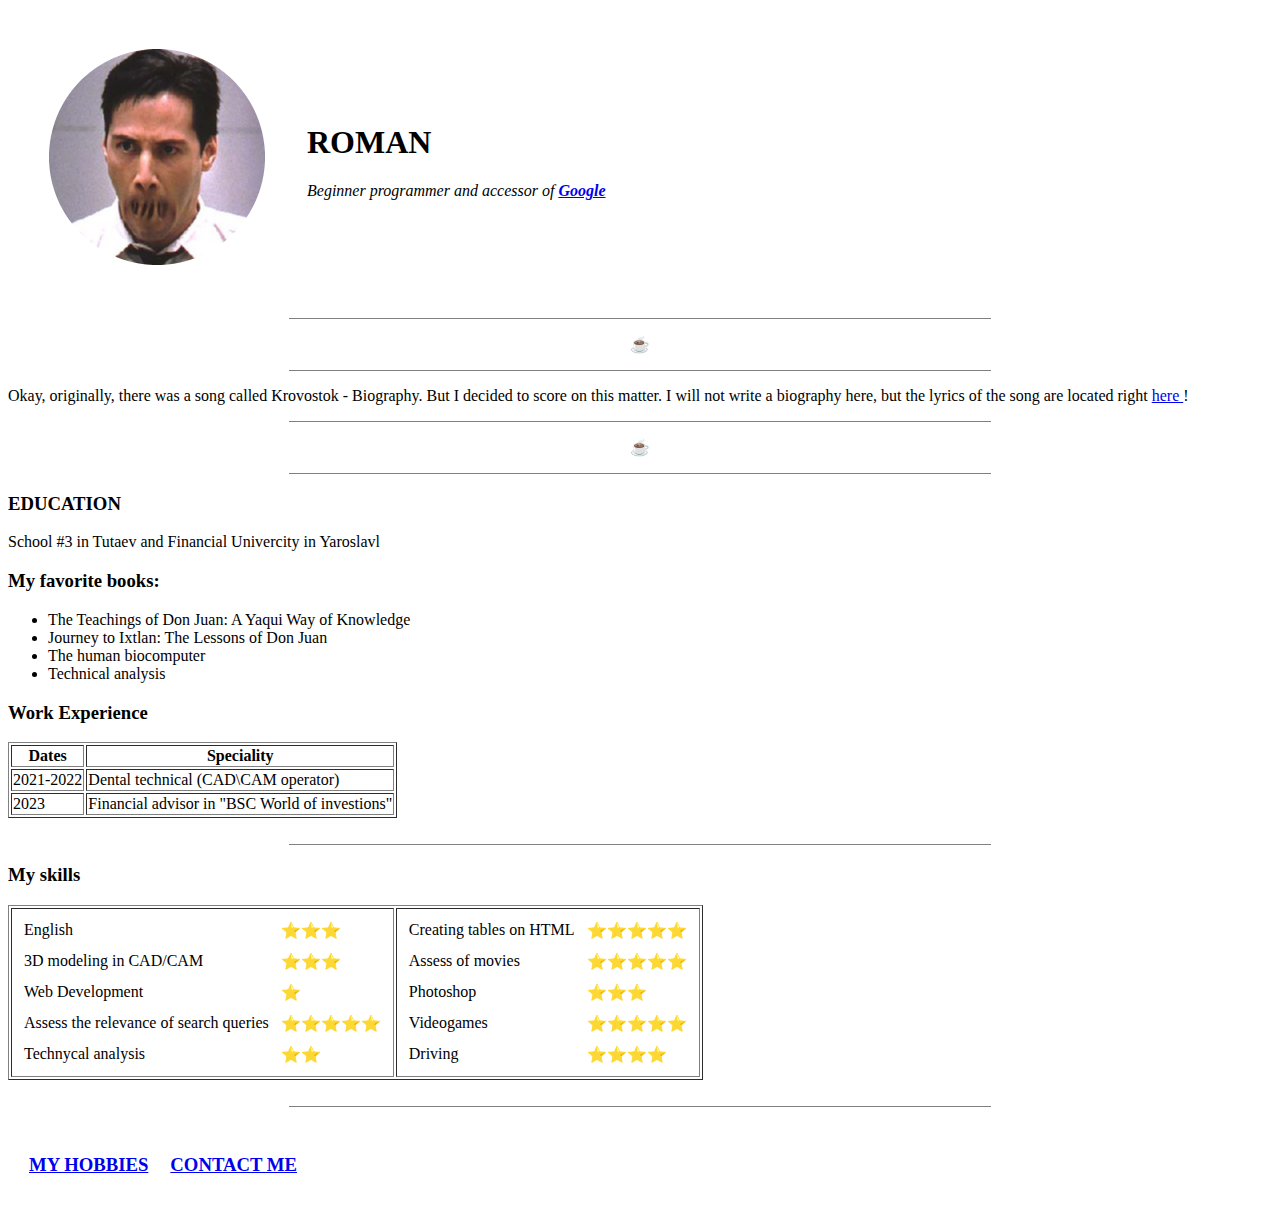
==== index.html @ b5bc46d1 "Add initial CV websites files" ====
<!DOCTYPE html>
<html lang="en" dir="ltr">
  <head>
    <meta charset="utf-8">
    <title>❂ Roman's Personal Site ❂</title>
  </head>
  <body>
    <table cellspacing="40">
      <thead>
        <tr>
        <td> <img src="images\Neo_mouth_1326-4232653086-modified.png" alt="Roman's profile photo"></td>
        <td>     <h1> ROMAN </h1>
      <i><p>Beginner programmer and accessor of <a href="https://www.google.com/"> <strong>Google</strong></a></p></i></td>
        </tr>
      </thead>
    </table>

    <hr size="1" noshade width="700">
    <center><p>☕</p></center>
      <hr size="1" noshade width="700">
  <p>
Okay, originally, there was a song called Krovostok - Biography. But I decided to score on this matter. I will not write a biography here, but the lyrics of the song are located right <a href="https://genius.com/Krovostok-biography-lyrics"> here </a>!
  </p>
  <hr size="1" noshade width="700">
  <center><p>☕</p></center>
    <hr size="1" noshade width="700">
    <h3>EDUCATION</h3>
    <p>School #3 in Tutaev and Financial Univercity in Yaroslavl</p>
    <h3>My favorite books: </h3>
    <ul>
      <li>The Teachings of Don Juan: A Yaqui Way of Knowledge</li>
      <li>Journey to Ixtlan: The Lessons of Don Juan</li>
      <li>The human biocomputer</li>
      <li>Technical analysis</li>
    </ul>
    <h3>Work Experience</h3>

    <table border="1">
      <thead>
        <tr>
          <th>Dates</th>
          <th>Speciality</th>
        </tr>

      </thead>
      <tbody>
        <tr>
          <td>2021-2022</td>
          <td>Dental technical (CAD\CAM operator)</td>
        </tr>
        <tr>
          <td>2023</td>
        <td>Financial advisor in "BSC World of investions"</td>
        </tr>
      </tbody>
    </table>

    <br>
    <hr size="1" noshade width="700">
    <h3>My skills</h3>
    <table border="1">
      <tr>
        <td>
        <table cellspacing="10" >
          <tr>
            <td>English</td>
            <td>⭐⭐⭐</td>
          </tr>
          <tr>
            <td>3D modeling in CAD/CAM</td>
            <td>⭐⭐⭐</td>
          </tr>
          <tr>
            <td>Web Development</td>
            <td>⭐</td>
          </tr>
          <tr>
            <td>Assess the relevance of search queries</td>
            <td>⭐⭐⭐⭐⭐</td>
          </tr>
          <tr>
            <td>Technycal analysis</td>
            <td>⭐⭐</td>
          </tr>
        </table>
        </td>
        <td>  <table cellspacing="10" >
            <tr>
              <td>Creating tables on HTML</td>
              <td>⭐⭐⭐⭐⭐</td>
            </tr>
            <tr>
              <td>Assess of movies</td>
              <td>⭐⭐⭐⭐⭐</td>
            </tr>
            <tr>
              <td>Photoshop</td>
              <td>⭐⭐⭐</td>
            </tr>
            <tr>
              <td>Videogames</td>
              <td>⭐⭐⭐⭐⭐</td>
            </tr>
            <tr>
              <td>Driving</td>
              <td>⭐⭐⭐⭐</td>
            </tr>
          </table></td>
      </tr>
    </table>

    <br>
      <hr size="1" noshade width="700">
    <table cellspacing="20">
      <tr>
        <td><a href="myhobbies.html"> <h3>MY HOBBIES</h3></a></td>
        <td><a href="mycontacts.html">  <h3>CONTACT ME</h3></a></td>
      </tr>
    </table>
  </body>

</html>
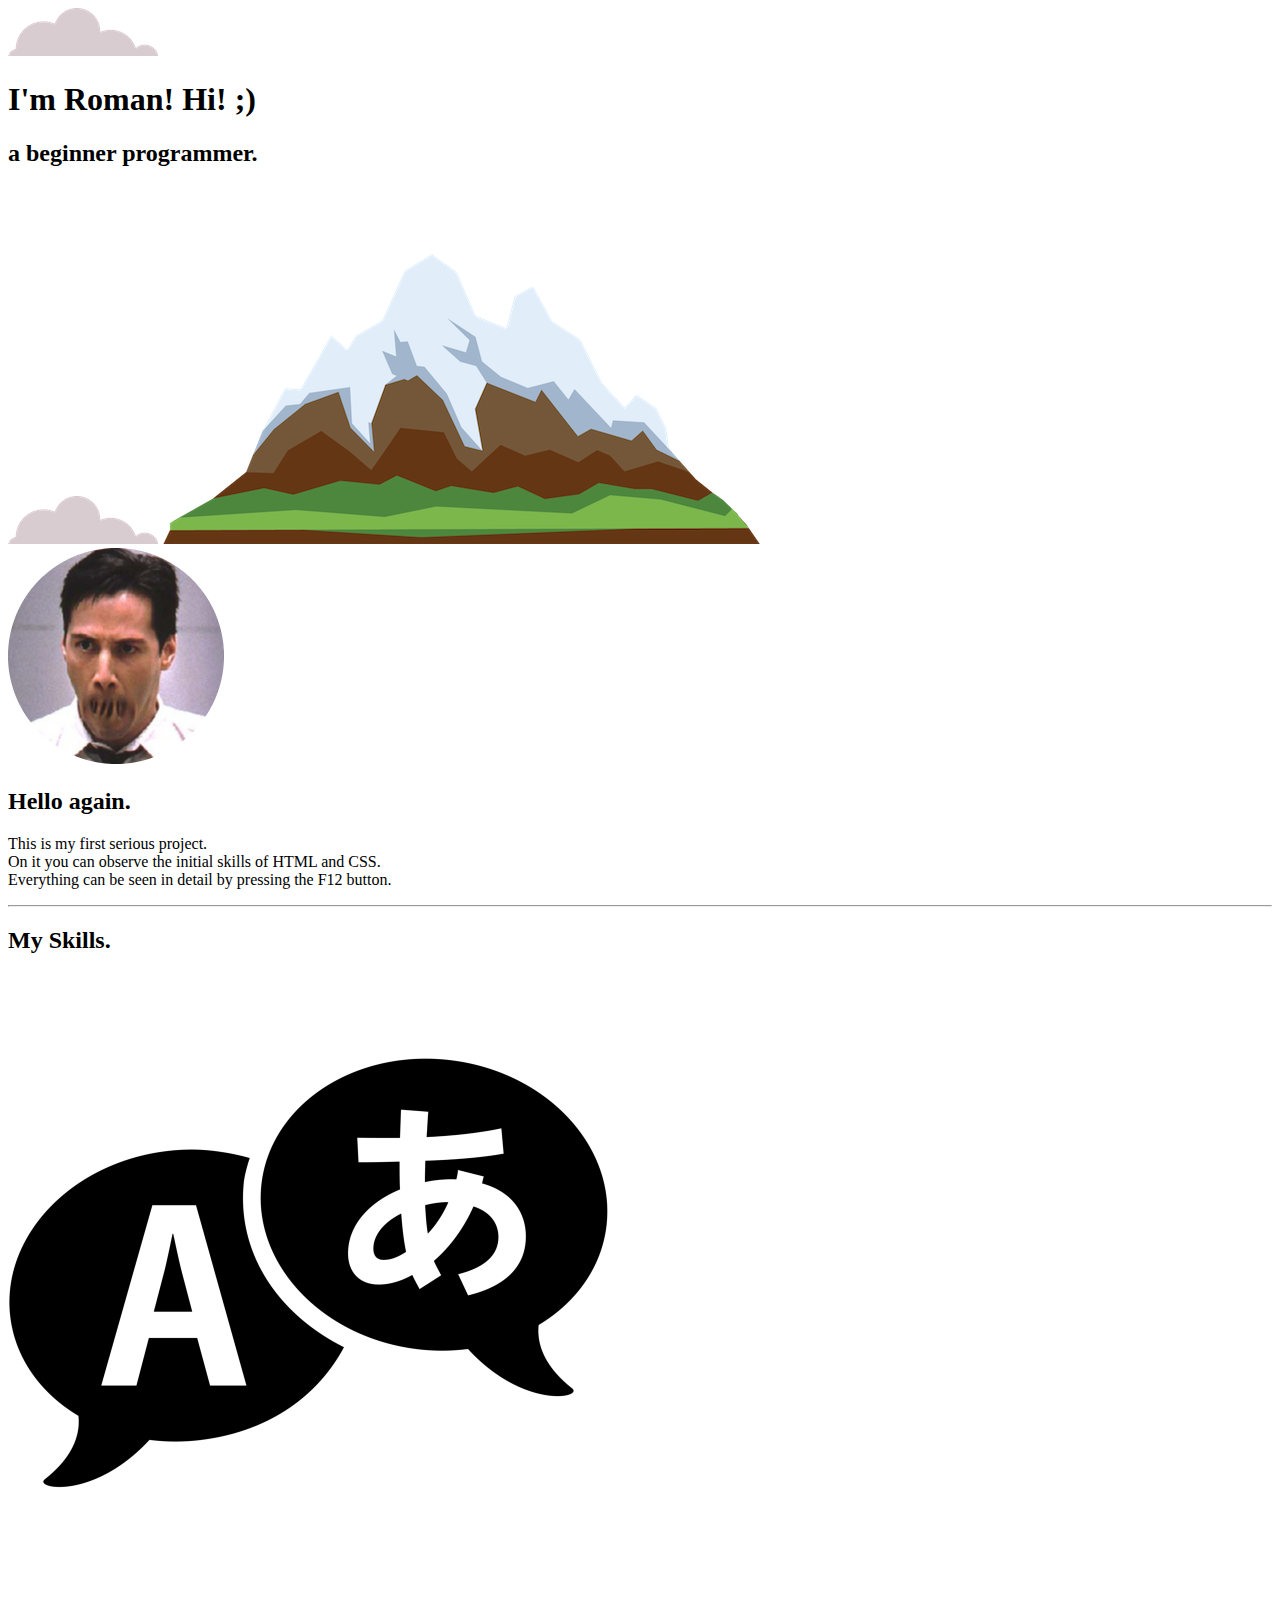
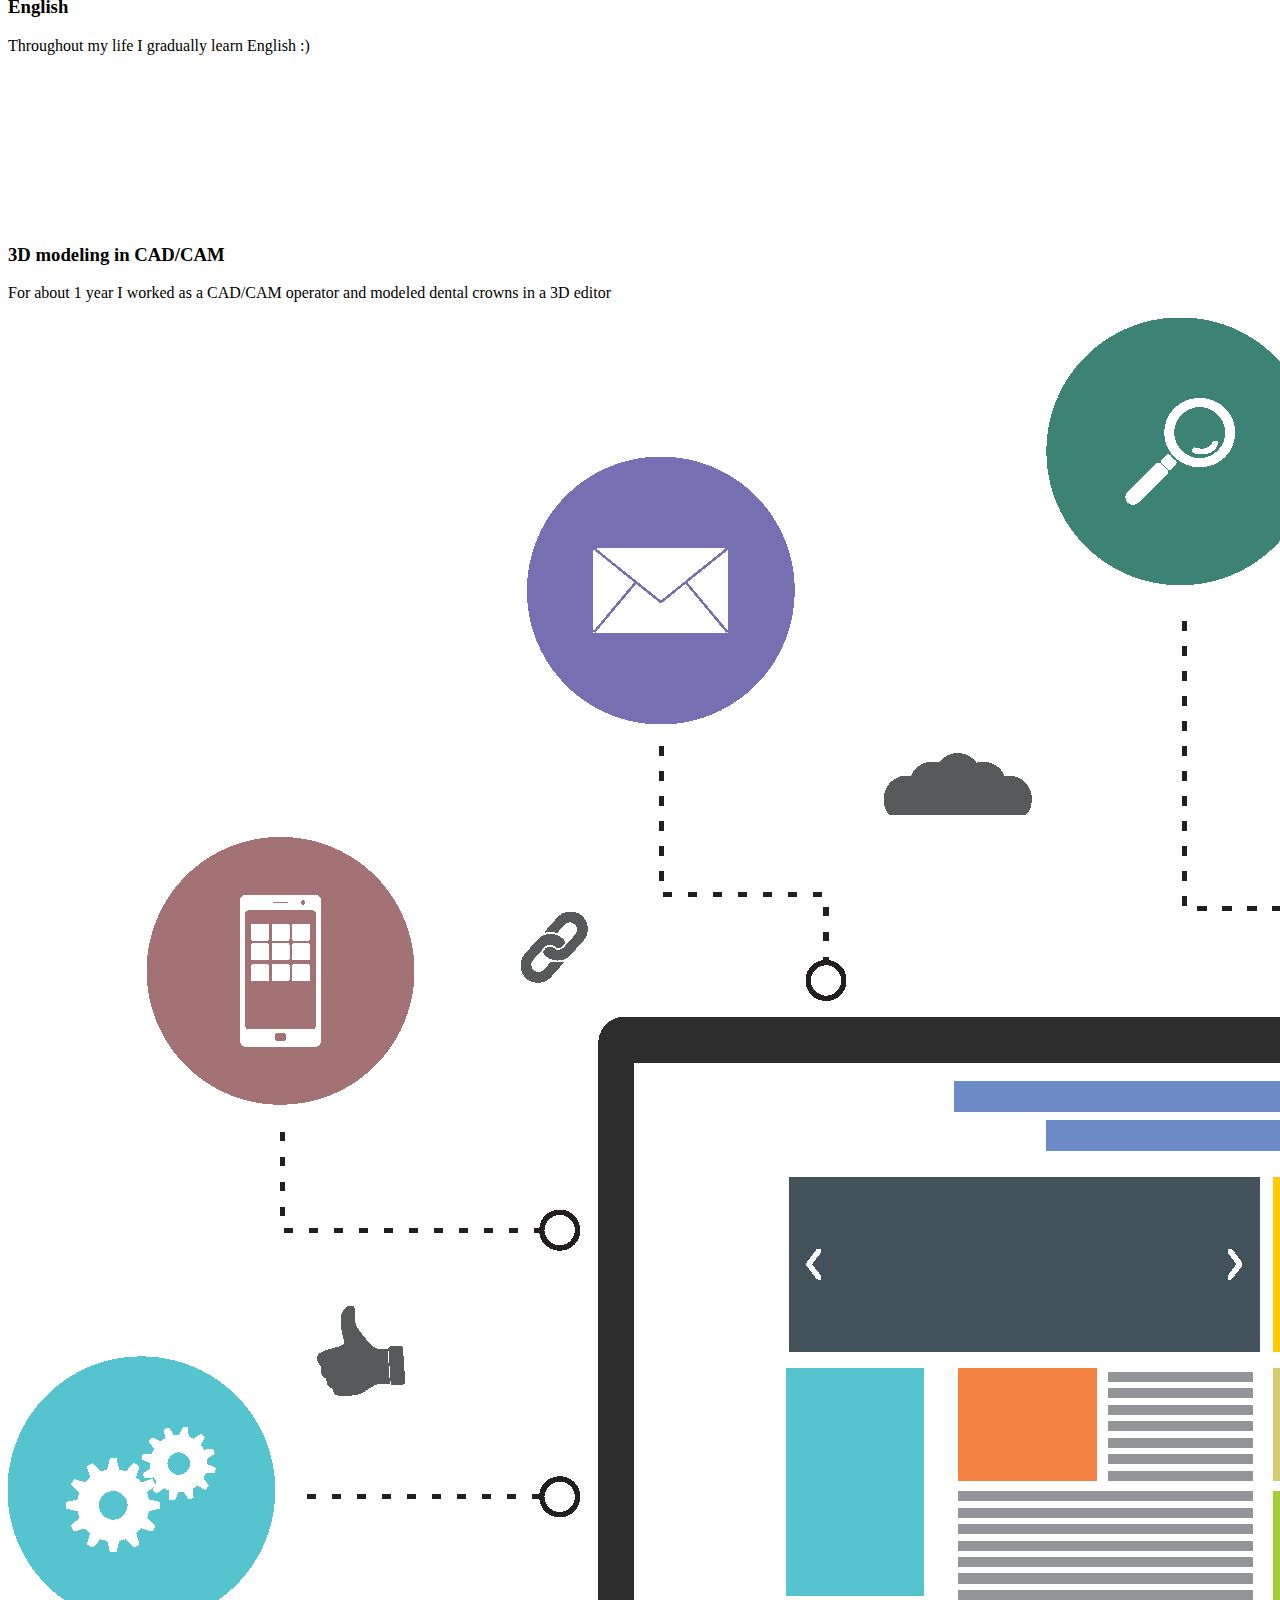
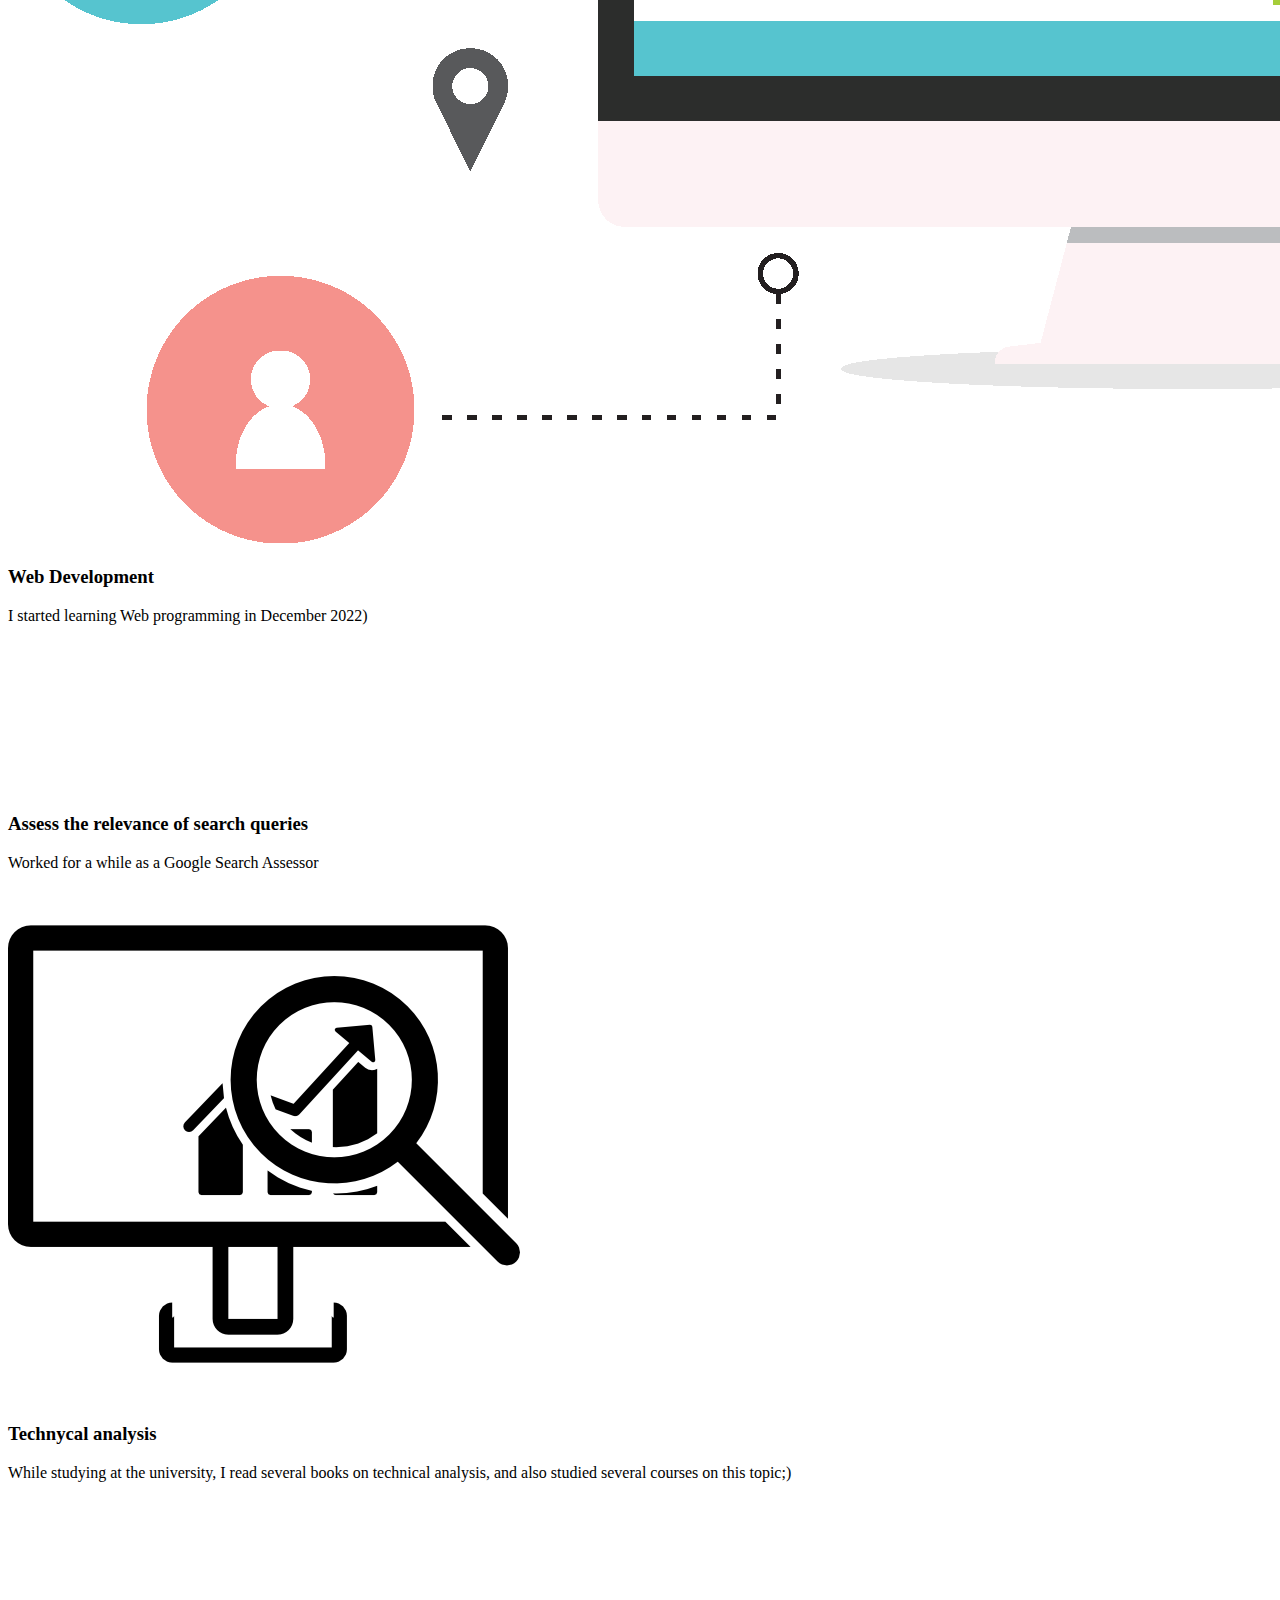
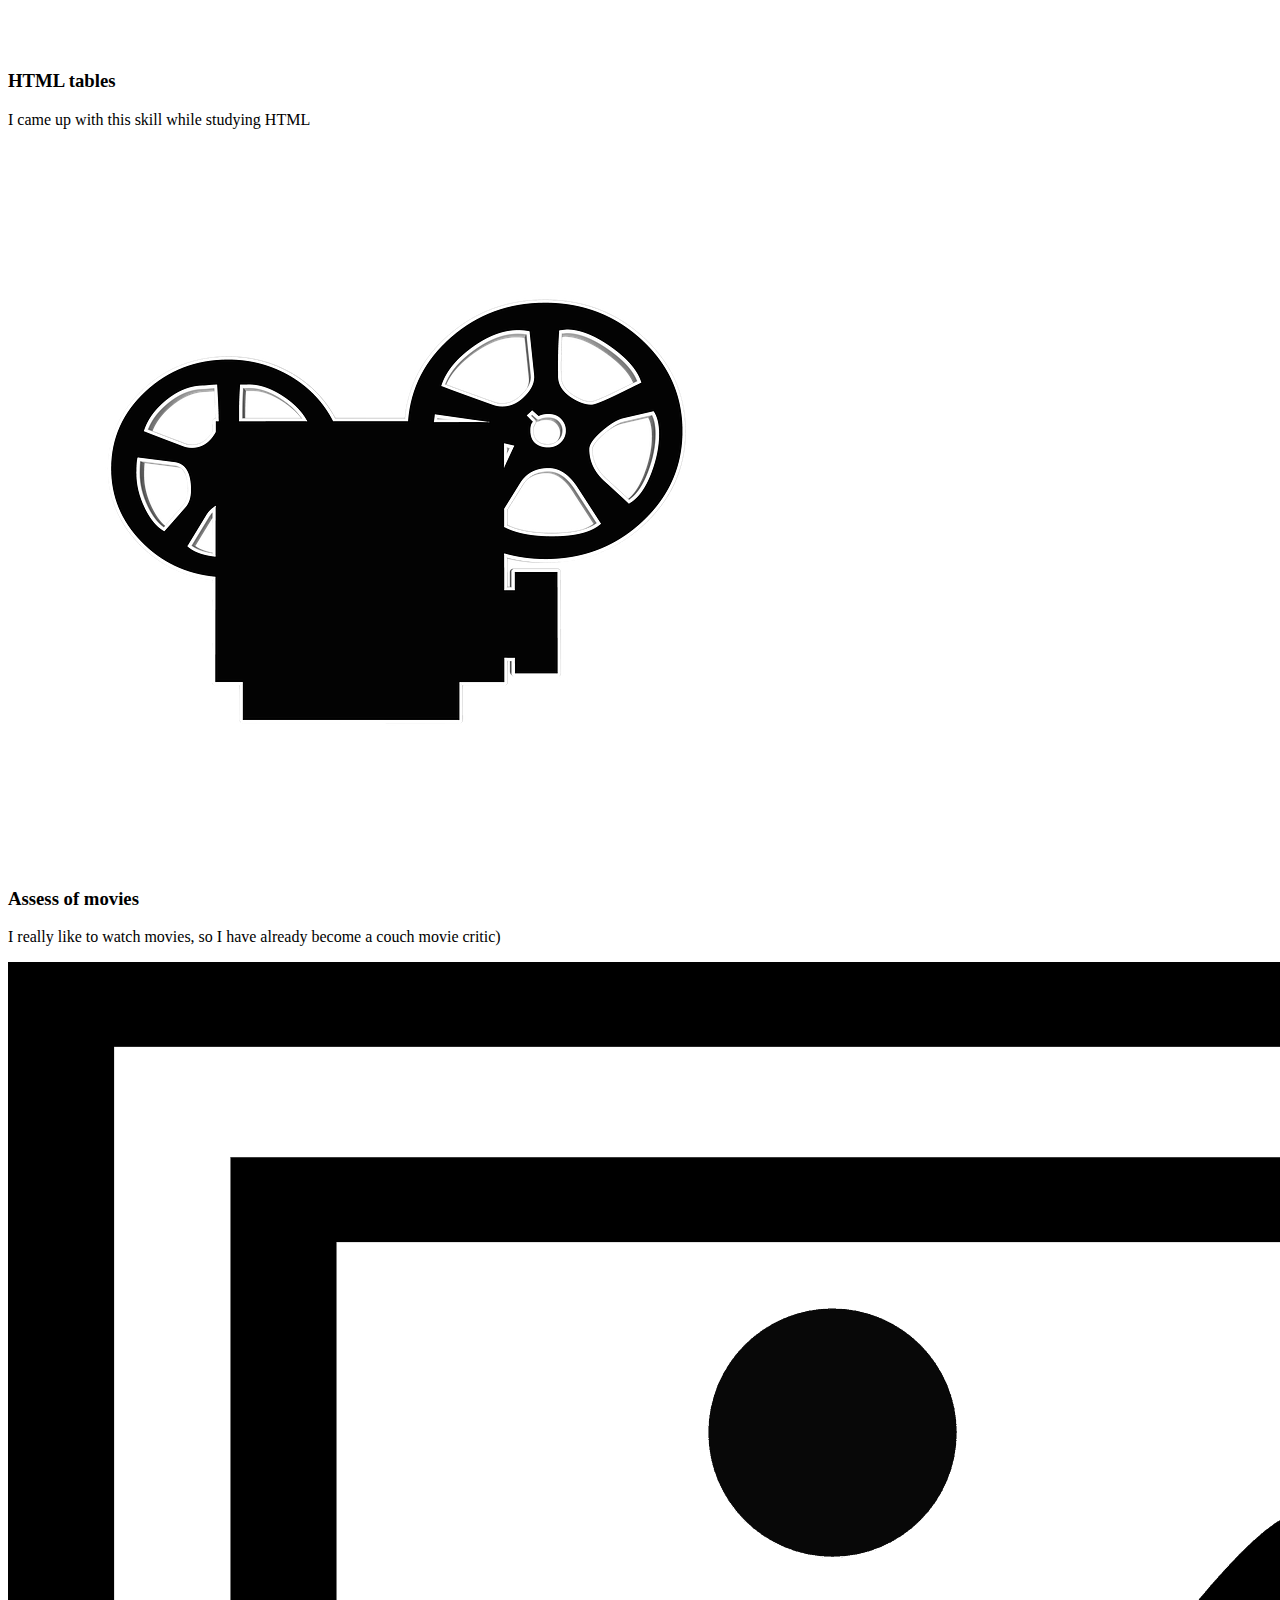
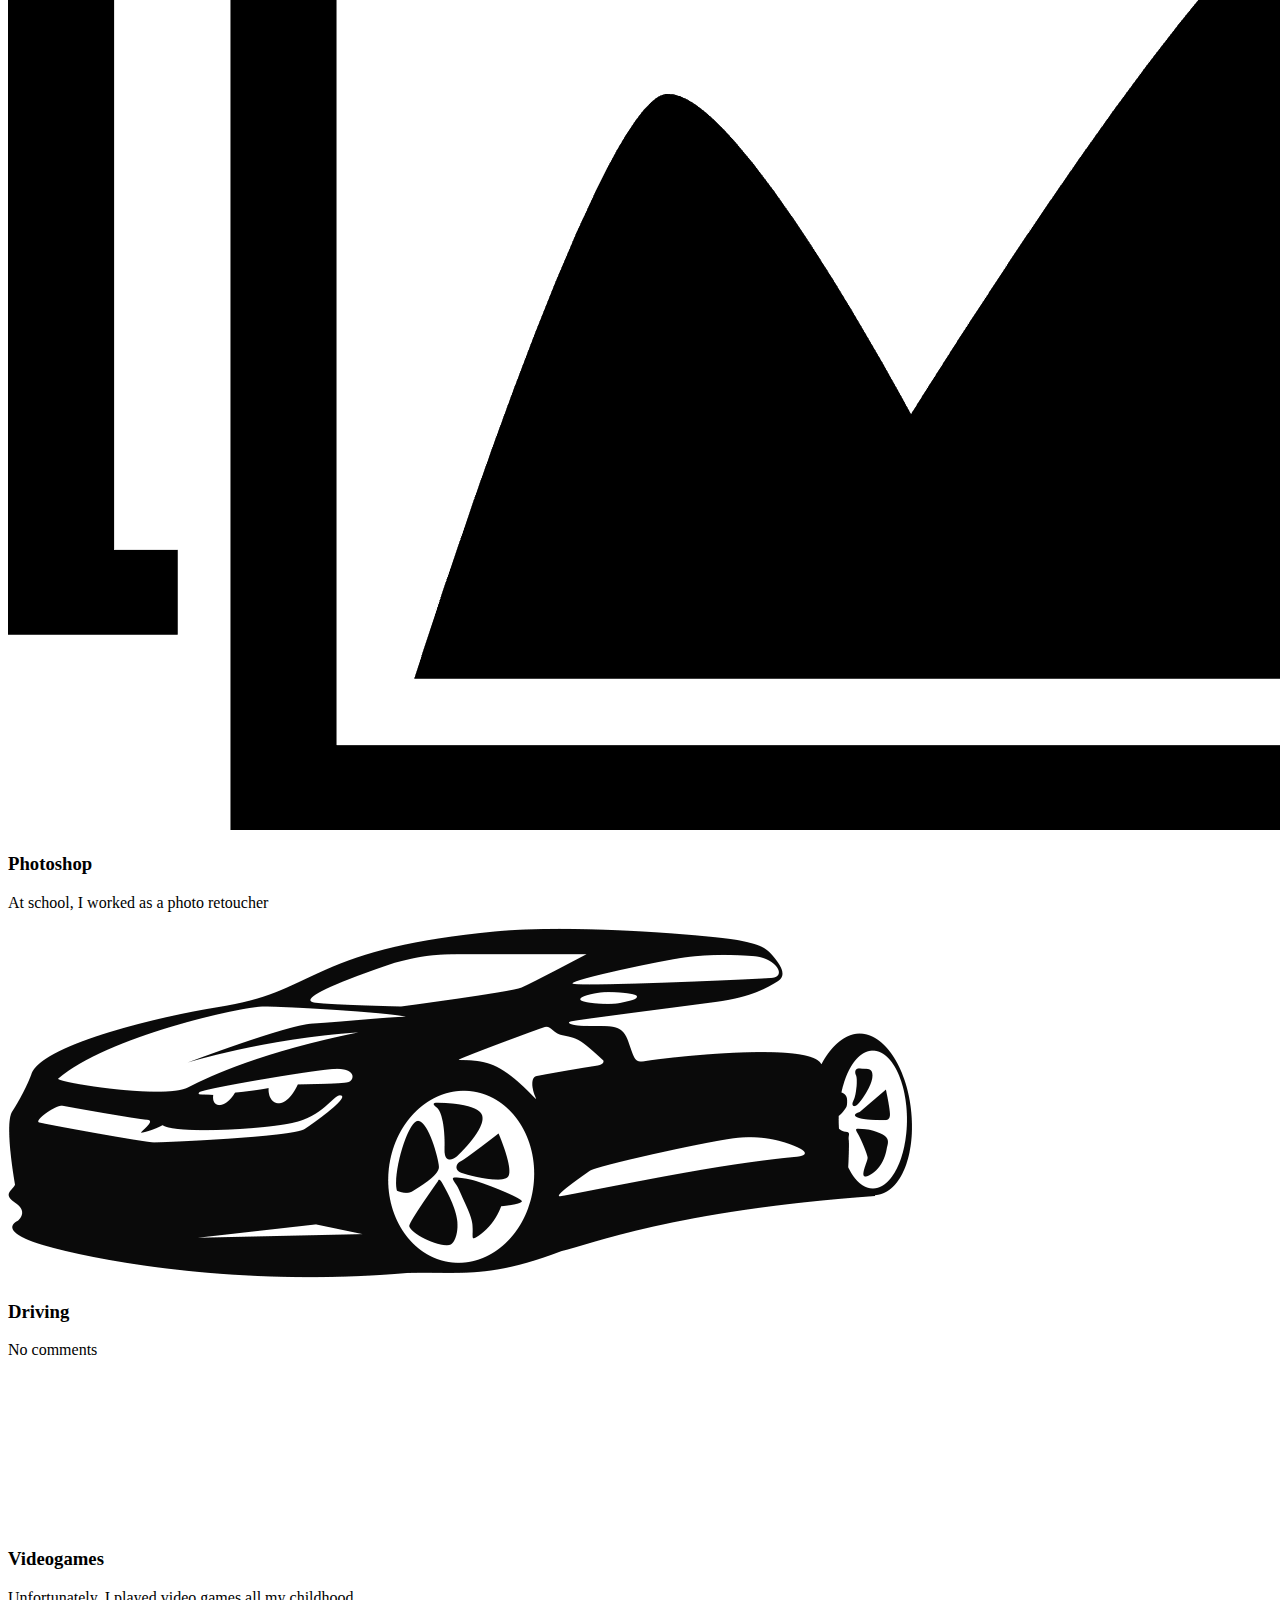
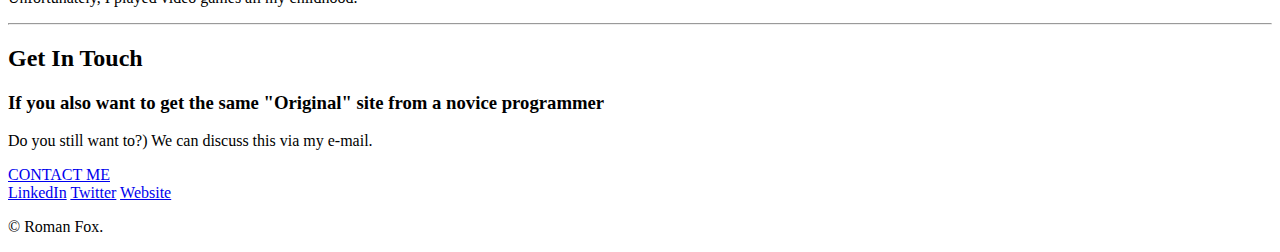
==== commit 492707bb: "Add files via upload" ====
--- a/index.html
+++ b/index.html
@@ -2,121 +2,116 @@
 <html lang="en" dir="ltr">
   <head>
     <meta charset="utf-8">
-    <title>❂ Roman's Personal Site ❂</title>
+    <title>Finally! My own CSS website!</title>
+    <link rel="stylesheet" href="css/styles.css">
+    <link rel="icon" href="img/favicon.ico.png">
+<link rel="preconnect" href="https://fonts.googleapis.com"><link rel="preconnect" href="https://fonts.gstatic.com" crossorigin><link href="https://fonts.googleapis.com/css2?family=Dancing+Script&display=swap" rel="stylesheet">
+<link rel="preconnect" href="https://fonts.googleapis.com"><link rel="preconnect" href="https://fonts.gstatic.com" crossorigin><link href="https://fonts.googleapis.com/css2?family=Indie+Flower&display=swap" rel="stylesheet">
+<link rel="preconnect" href="https://fonts.googleapis.com"><link rel="preconnect" href="https://fonts.gstatic.com" crossorigin><link href="https://fonts.googleapis.com/css2?family=Caramel&display=swap" rel="stylesheet">
   </head>
   <body>
-    <table cellspacing="40">
-      <thead>
-        <tr>
-        <td> <img src="images\Neo_mouth_1326-4232653086-modified.png" alt="Roman's profile photo"></td>
-        <td>     <h1> ROMAN </h1>
-      <i><p>Beginner programmer and accessor of <a href="https://www.google.com/"> <strong>Google</strong></a></p></i></td>
-        </tr>
-      </thead>
-    </table>
 
-    <hr size="1" noshade width="700">
-    <center><p>☕</p></center>
-      <hr size="1" noshade width="700">
-  <p>
-Okay, originally, there was a song called Krovostok - Biography. But I decided to score on this matter. I will not write a biography here, but the lyrics of the song are located right <a href="https://genius.com/Krovostok-biography-lyrics"> here </a>!
-  </p>
-  <hr size="1" noshade width="700">
-  <center><p>☕</p></center>
-    <hr size="1" noshade width="700">
-    <h3>EDUCATION</h3>
-    <p>School #3 in Tutaev and Financial Univercity in Yaroslavl</p>
-    <h3>My favorite books: </h3>
-    <ul>
-      <li>The Teachings of Don Juan: A Yaqui Way of Knowledge</li>
-      <li>Journey to Ixtlan: The Lessons of Don Juan</li>
-      <li>The human biocomputer</li>
-      <li>Technical analysis</li>
-    </ul>
-    <h3>Work Experience</h3>
 
-    <table border="1">
-      <thead>
-        <tr>
-          <th>Dates</th>
-          <th>Speciality</th>
-        </tr>
 
-      </thead>
-      <tbody>
-        <tr>
-          <td>2021-2022</td>
-          <td>Dental technical (CAD\CAM operator)</td>
-        </tr>
-        <tr>
-          <td>2023</td>
-        <td>Financial advisor in "BSC World of investions"</td>
-        </tr>
-      </tbody>
-    </table>
+    <div class="top-container">
+<img class="top-cloud" src="img/cloud.png" alt="cloud's picture-png">
+      <h1>I'm Roman! Hi! ;)   </h1>
+      <h2>a <span>beginner</span> programmer.</h2>
+      <img class="bottom-cloud" src="img/cloud.png" alt="cloud's picture-png">
+      <img src="img/mountain.png" alt="mountain's picture-png">
+    </div>
 
-    <br>
-    <hr size="1" noshade width="700">
-    <h3>My skills</h3>
-    <table border="1">
-      <tr>
-        <td>
-        <table cellspacing="10" >
-          <tr>
-            <td>English</td>
-            <td>⭐⭐⭐</td>
-          </tr>
-          <tr>
-            <td>3D modeling in CAD/CAM</td>
-            <td>⭐⭐⭐</td>
-          </tr>
-          <tr>
-            <td>Web Development</td>
-            <td>⭐</td>
-          </tr>
-          <tr>
-            <td>Assess the relevance of search queries</td>
-            <td>⭐⭐⭐⭐⭐</td>
-          </tr>
-          <tr>
-            <td>Technycal analysis</td>
-            <td>⭐⭐</td>
-          </tr>
-        </table>
-        </td>
-        <td>  <table cellspacing="10" >
-            <tr>
-              <td>Creating tables on HTML</td>
-              <td>⭐⭐⭐⭐⭐</td>
-            </tr>
-            <tr>
-              <td>Assess of movies</td>
-              <td>⭐⭐⭐⭐⭐</td>
-            </tr>
-            <tr>
-              <td>Photoshop</td>
-              <td>⭐⭐⭐</td>
-            </tr>
-            <tr>
-              <td>Videogames</td>
-              <td>⭐⭐⭐⭐⭐</td>
-            </tr>
-            <tr>
-              <td>Driving</td>
-              <td>⭐⭐⭐⭐</td>
-            </tr>
-          </table></td>
-      </tr>
-    </table>
 
-    <br>
-      <hr size="1" noshade width="700">
-    <table cellspacing="20">
-      <tr>
-        <td><a href="myhobbies.html"> <h3>MY HOBBIES</h3></a></td>
-        <td><a href="mycontacts.html">  <h3>CONTACT ME</h3></a></td>
-      </tr>
-    </table>
+
+
+    <div class="middle-container">
+      <div class="profile">
+        <img class="neo" src="img\neo.png" alt="Myface-img">
+        <h2>Hello again.</h2>
+        <p>This is my first serious project. <br>On it you can observe the initial skills of HTML and CSS.<br> Everything can be seen in detail by pressing the F12 button.</p>
+      </div>
+      <hr>
+      <div class="skills">
+        <h2>My Skills.</h2>
+        <div class="skill-row">
+          <img class="english" src="img/english.png" alt="english-img">
+          <h3>
+English</h3>
+          <p>Throughout my life I gradually learn English :)</p>
+        </div>
+        <div class="skill-row">
+        <iframe class="model" src="https://giphy.com/embed/8nxFa3yi3dt935smEB" width="25%" height="25%" frameBorder="0" class="giphy-embed" ></iframe>
+          <h3>3D modeling in CAD/CAM</h3>
+          <p>For about 1 year I worked as a CAD/CAM operator and modeled dental crowns in a 3D editor</p>
+        </div>
+
+      <div class="skill-row">
+        <img class="Web" src="img/web.png" alt="web-img">
+        <h3>Web Development</h3>
+        <p>I started learning Web programming in December 2022)</p>
+      </div>
+
+    <div class="skill-row">
+      <iframe class="lupa" src="https://giphy.com/embed/J5G9LaVDOHjPXWiPpM" width="25%" height="25%" frameBorder="0" class="giphy-embed" ></iframe>
+      <h3>Assess the relevance of search queries</h3>
+      <p>Worked for a while as a Google Search Assessor</p>
+    </div>
+
+  <div class="skill-row">
+    <img class="analysis" src="img/analysis.png" alt="analysis-img">
+    <h3>Technycal analysis</h3>
+    <p>While studying at the university, I read several books on technical analysis, and also studied several courses on this topic;)</p>
+  </div>
+
+<div class="skill-row">
+  <iframe class="tables" src="https://giphy.com/embed/5bpTItQpMHQdNcz4cp" width="25%" height="50%" frameBorder="0" class="giphy-embed"></iframe>
+<h3>HTML tables</h3>
+  <p>I came up with this skill while studying HTML</p>
+</div>
+
+<div class="skill-row">
+  <img class="movie" src="img/movie.png" alt="movie-img">
+  <h3>Assess of movies</h3>
+  <p>I really like to watch movies, so I have already become a couch movie critic)</p>
+</div>
+
+<div class="skill-row">
+  <img class="photo" src="img/photoshop.png" alt="photo-img">
+  <h3>Photoshop</h3>
+  <p>At school, I worked as a photo retoucher</p>
+</div>
+
+<div class="skill-row">
+  <img class="Driving" src="img/car.png" alt="car-img">
+  <h3>Driving</h3>
+  <p>No comments</p>
+</div>
+
+<div class="skill-row">
+<iframe class="gamepad" src="https://giphy.com/embed/XbVMnNMJIDTG0yQSHT" width="25%" height="25%" frameBorder="0" class="giphy-embed" ></iframe>
+  <h3>Videogames</h3>
+  <p>Unfortunately, I played video games all my childhood.</p>
+</div>
+
+      <hr>
+      <div class="contact-me">
+        <h2>Get In Touch</h2>
+        <h3>If you also want to get the same "Original" site from a novice programmer</h3>
+        <p>Do you still want to?) We can discuss this via my e-mail.</p>
+        <a class="btn" href="mailto:kolivonka@gmail.com">CONTACT ME</a>
+      </div>
+
+
+
+
+
+
+<div class="bottom-container">
+  <a class="footer-link" href="https://www.linkedin.com/">LinkedIn</a>
+  <a class="footer-link" href="https://twitter.com/babushkaMIRA">Twitter</a>
+  <a class="footer-link" href="https://www.appbrewery.co/">Website</a>
+  <p id="p" >© Roman Fox.</p>
+</div>
+
   </body>
-
 </html>
